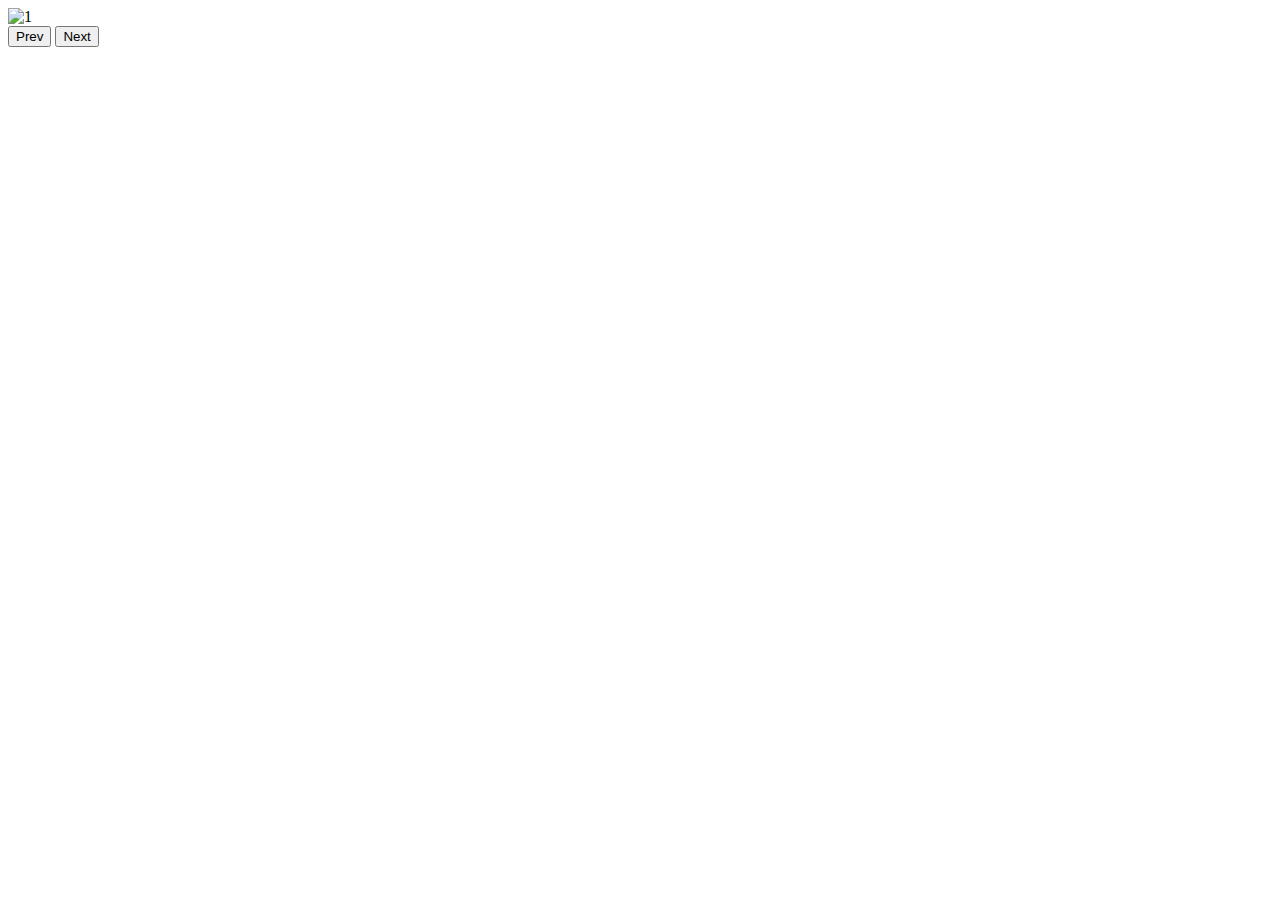
==== Project15-Slider/index.html @ 6c7472b0 "Create index.html" ====
<!DOCTYPE html>
<html lang="en">
<head>
    <meta charset="UTF-8">
    <meta http-equiv="X-UA-Compatible" content="IE=edge">
    <meta name="viewport" content="width=device-width, initial-scale=1.0">
    <title>Slider</title>
    <link rel="stylesheet" href="style.css">
</head>
<body>
    <div class="container">
        <div class="img_container">
            <img src="/Images/a.jpg" alt="1" class="slider_img">
        </div>
        <div class="btns">
            <button class="prev_btn">Prev</button>
            
            <button class="next_btn">Next</button>
        </div>
    </div>

    <script src="/index.js"></script>
</body>
</html>
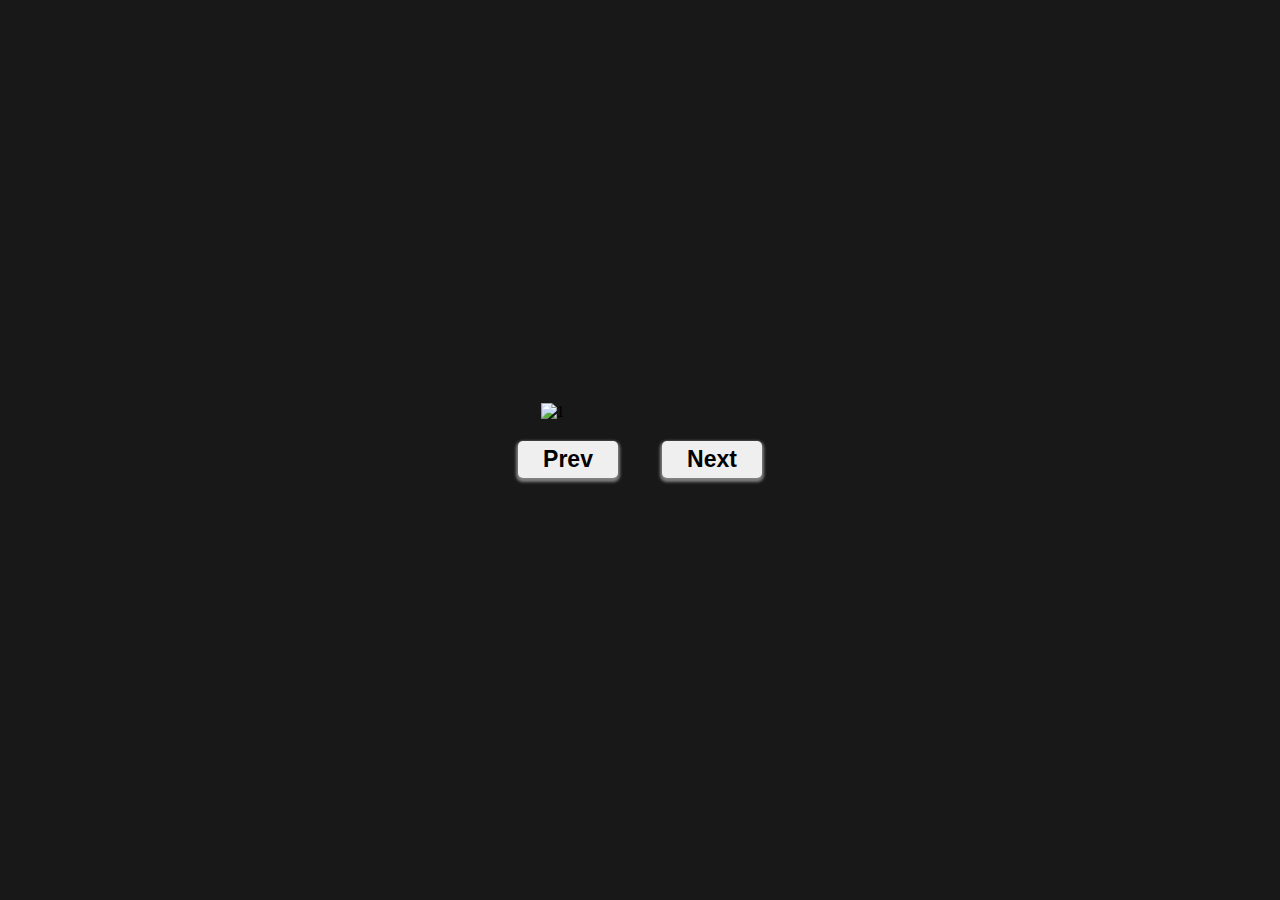
==== commit ac6f9b6b: "Slider Project" ====
--- a/Project15-Slider/index.html
+++ b/Project15-Slider/index.html
@@ -9,7 +9,7 @@
 </head>
 <body>
     <div class="container">
-        <div class="img_container">
+        <div class="img_container" id="imgslider">
             <img src="/Images/a.jpg" alt="1" class="slider_img">
         </div>
         <div class="btns">
--- a/Project15-Slider/style.css
+++ b/Project15-Slider/style.css
@@ -0,0 +1,41 @@
+*{
+    padding: 0;
+    margin: 0;
+    box-sizing: border-box;
+}
+
+body{
+    background-color: rgba(0, 0, 0, 0.906);
+    height: 100vh;
+    display: flex;
+    justify-content: center;
+    align-items: center;
+}
+
+.img_container{
+    width: 70%;
+    height: fit-content;
+    max-width: 1400px;
+    margin: 0 auto;
+}
+
+img{
+    width: 1400px;
+    width: 100%;
+}
+
+.btns{
+    text-align: center;
+}
+
+button{
+    font-size: 23px;
+    font-weight: bold;
+    width: 100px;
+    margin: 20px;
+    padding: 5px;
+    cursor: pointer;
+    border-radius: 5px;
+    box-shadow: 0 2px 3px 2px gray;
+    border: none;
+}
